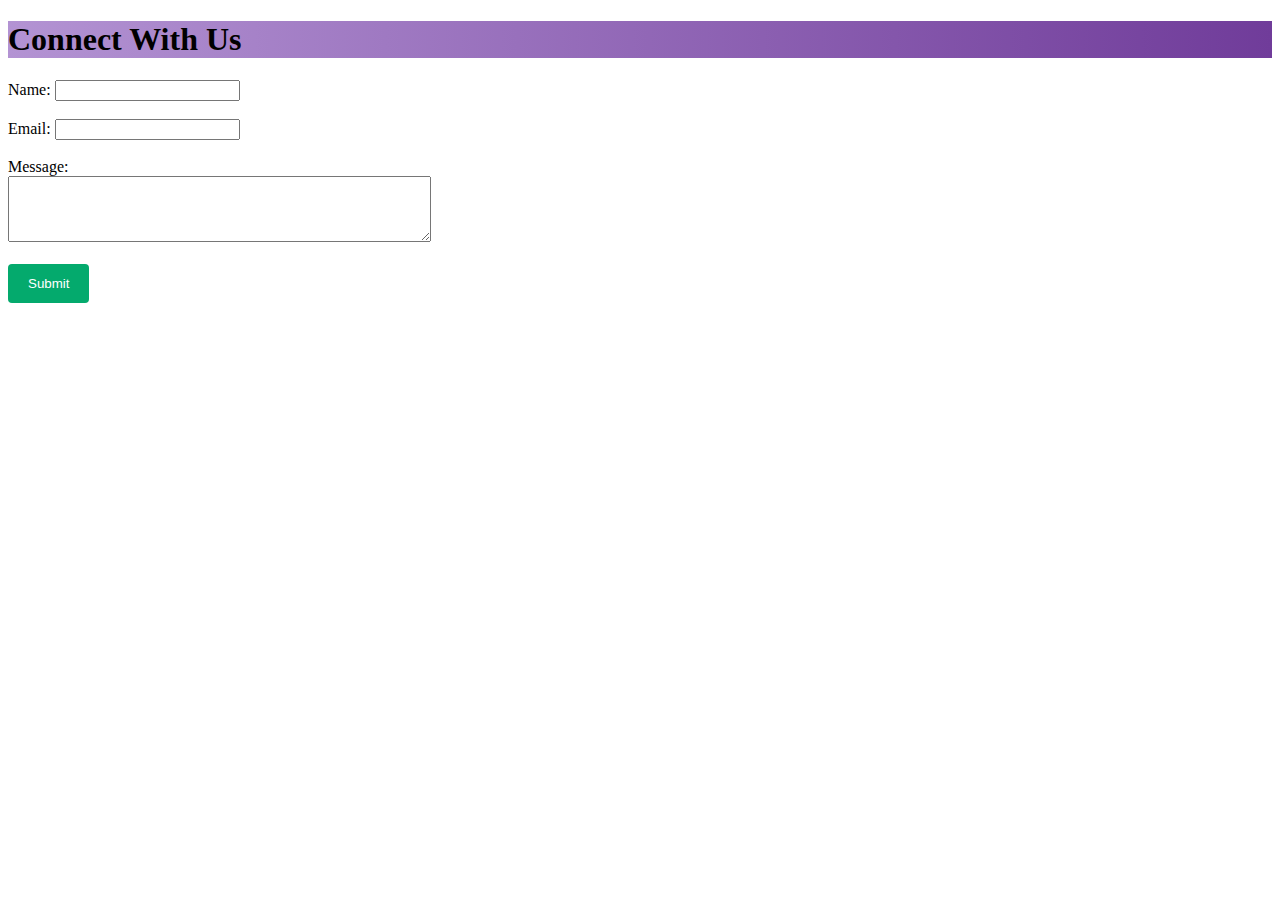
==== contact.html @ e508f9c5 "first commit" ====
<!DOCTYPE html>
<html lang="en">
<head>
    <meta charset="UTF-8">
    <meta name="viewport" content="width=device-width, initial-scale=1.0">
    <title>Connect With Us</title>
    <link rel="stylesheet" href="main.css">
</head>
<body>
    <header>
        <h1>Connect With Us</h1>
    </header>
    
    <main>
        <form>
            <!-- Your contact form fields go here -->
            <label for="name">Name:</label>
            <input type="text" id="name" name="name"><br><br>
            
            <label for="email">Email:</label>
            <input type="email" id="email" name="email"><br><br>
            
            <label for="message">Message:</label><br>
            <textarea id="message" name="message" rows="4" cols="50"></textarea><br><br>
            
            <input type="submit" value="Submit">
        </form>
    </main>

</body>
</html>
---- main.css ----
header{
    background-image: linear-gradient(to left, #703c9a, #b393d3);
    position: sticky; top: 0;
}

.title{
    text-align: right;
    font-size: 30px;
    color: whitesmoke;
    padding-right: 25px;
    padding-bottom:0;
}
.art-links {
    position: sticky; top: 0;
}
.phrase{
    text-align: right;
    font-style: italic;
    font-size: large;
    color: white;
    padding-right: 25px;
    padding-top: 0;
}

.nav-links{
    text-align: center;
    word-spacing: 20px;
}

.row {
    display: flex; /* Use flexbox layout */
    flex-wrap: wrap; /* Allow wrapping to next line */
    justify-content: space-between; /* Space elements evenly */
}

.row img {
    width: calc(25% - 20px); /* Each image takes 25% width of the container minus margin */
    margin-right: 20px; /* Add margin between images */
    margin-bottom: 0px; /* Add margin between rows */
}

footer{
    text-align: center;
}
.row {
    display: -ms-flexbox; /* IE10 */
    display: flex;
    -ms-flex-wrap: wrap; /* IE10 */
    flex-wrap: wrap;
    margin: 0 -16px;
  }
.connect {
    padding-left: 25px;
}
/*Style the label to display next to the inputs */
.label {
    padding: 12px 12px 12px 0;
    display: flex;
    width: 30%;
  }
  /*Style the submit button*/
  input[type="submit"] {
    background-color: #04aa6d;
    color: white;
    padding: 12px 20px;
    border: 10px;
    border-radius: 4px;
    cursor: pointer;
    align: center;
  }
  /*Style the container */
  .container {
    display: block;
    border-radius: 10px;
    background-color: #f2f2f2;
    padding: 20px;
    background: #f8f8f8;
    padding-top: 40px;
  }
  figure {
    padding:4px;
    margin:auto;
  }
  .figcaption {
    background-color: white;
    color:black;
    font-style: italic;
    text-align: center;
    padding: 2px;
  }
  .payment {
    display: block;
    border-radius: 10px;
    background-color: #f2f2f2;
    padding: 20px;
    background: #f8f8f8;
    padding-top: 40px;
    justify-content: right;
  }
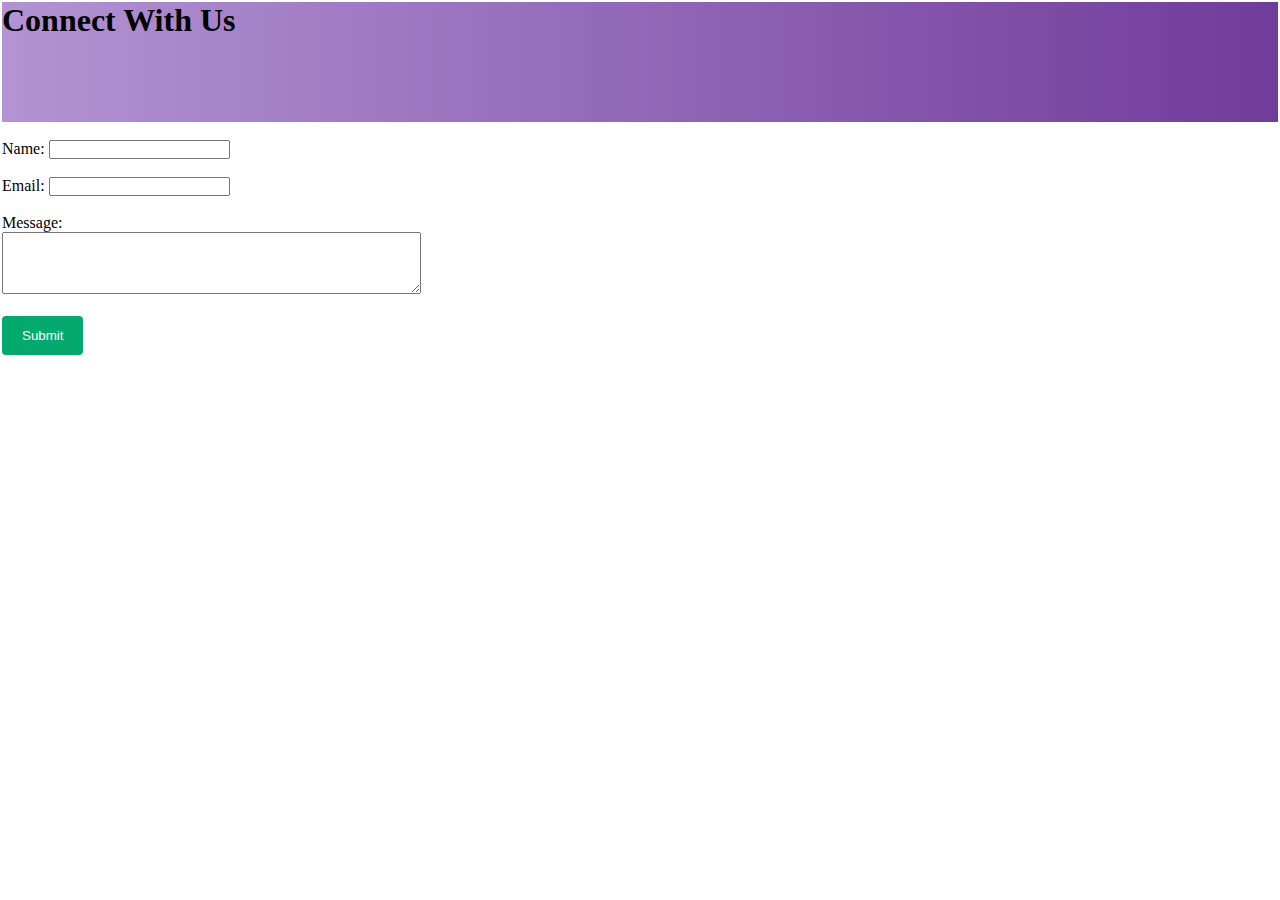
==== commit 11c32ee2: "Update contact.html put br tag at top of form" ====
--- a/contact.html
+++ b/contact.html
@@ -12,6 +12,7 @@
     </header>
     
     <main>
+        <br />
         <form>
             <!-- Your contact form fields go here -->
             <label for="name">Name:</label>
@@ -28,4 +29,4 @@
     </main>
 
 </body>
-</html>+</html>
--- a/main.css
+++ b/main.css
@@ -1,6 +1,30 @@
+*{
+    margin:0;
+    padding:0;
+    box-sizing:border-box;
+}
+
+body{
+    margin:2px;
+}
+
 header{
+    height:120px;
     background-image: linear-gradient(to left, #703c9a, #b393d3);
     position: sticky; top: 0;
+}
+
+footer{
+    text-align: center;
+    height:200px;
+}
+
+section[id]::before {
+    content: "";
+    display: block;
+    height: 120px; /* Same as header height */
+    margin-top: -120px; /* Negative margin to pull content back up */
+    visibility: hidden; /* Make it invisible */
 }
 
 .title{
@@ -30,7 +54,7 @@
 .row {
     display: flex; /* Use flexbox layout */
     flex-wrap: wrap; /* Allow wrapping to next line */
-    justify-content: space-between; /* Space elements evenly */
+    justify-content: space-evenly; /* Space elements evenly */
 }
 
 .row img {
@@ -39,16 +63,6 @@
     margin-bottom: 0px; /* Add margin between rows */
 }
 
-footer{
-    text-align: center;
-}
-.row {
-    display: -ms-flexbox; /* IE10 */
-    display: flex;
-    -ms-flex-wrap: wrap; /* IE10 */
-    flex-wrap: wrap;
-    margin: 0 -16px;
-  }
 .connect {
     padding-left: 25px;
 }
@@ -58,7 +72,9 @@
     display: flex;
     width: 30%;
   }
+
   /*Style the submit button*/
+
   input[type="submit"] {
     background-color: #04aa6d;
     color: white;
@@ -66,9 +82,11 @@
     border: 10px;
     border-radius: 4px;
     cursor: pointer;
-    align: center;
+    text-align: center;
   }
+
   /*Style the container */
+
   .container {
     display: block;
     border-radius: 10px;
@@ -77,17 +95,13 @@
     background: #f8f8f8;
     padding-top: 40px;
   }
-  figure {
-    padding:4px;
-    margin:auto;
-  }
-  .figcaption {
-    background-color: white;
+  .caption{
+    width:25%; 
     color:black;
     font-style: italic;
-    text-align: center;
-    padding: 2px;
+    text-align:center;
   }
+
   .payment {
     display: block;
     border-radius: 10px;
@@ -96,4 +110,4 @@
     background: #f8f8f8;
     padding-top: 40px;
     justify-content: right;
-  }+  }
